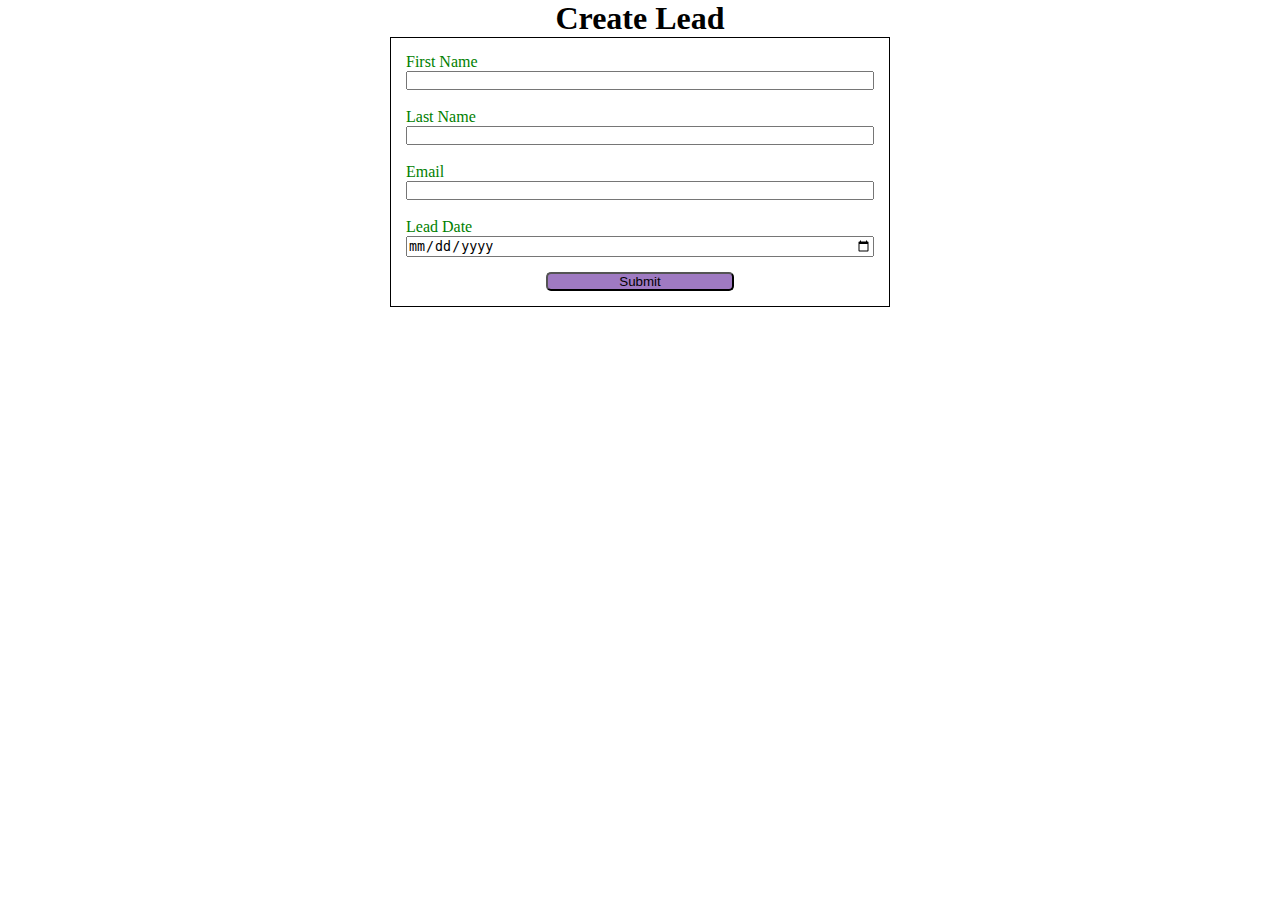
==== index.html @ 551fe232 "Initial Commit" ====
<!DOCTYPE html>
<html lang="en">
<head>
    <meta charset="UTF-8">
    <meta name="viewport" content="width=device-width, initial-scale=1.0">
    <title>Web to Lead Form</title>
    <link rel="stylesheet" href="style.css">
    <script src="script.js"></script>
</head>
<body>
   
    <h1>Create Lead</h1>
    <form action="https://webto.salesforce.com/servlet/servlet.WebToLead?encoding=UTF-8&orgId=00DF9000000di6P" method="POST" onsubmit="beforesubmit()">
    
    <input type=hidden name="oid" value="00DF9000000di6P">
    <input type=hidden name="retURL" value="">
    <input type=hidden name="Lead_Date__c" class="outputdate">
    
   
    <label for="first_name">First Name</label><input  id="first_name" maxlength="40" name="first_name" size="20" type="text" required="true" /><br>
    
    <label for="last_name">Last Name</label><input  id="last_name" maxlength="80" name="last_name" size="20" type="text" required="true" /><br>
    
    <label for="email">Email</label><input  id="email" maxlength="80" name="email" size="20" type="text" required="true" /><br>
    
    <!-- Lead Date:<span class="dateInput dateOnlyInput"><input  id="00NF90000083hy3" name="00NF90000083hy3" size="12" type="text" /></span><br> -->
    <label for="date">Lead Date</label><input type="date" required="true" class="inputdate">
    
    <input type="submit" name="submit" class="submit">
    
    </form>
    
</body>
</html>
---- style.css ----
*{
    margin: 0;
    padding: 0;
    box-sizing: border-box;
}

h1{
    text-align: center;
}

input, label{
    display: block;
}

label{
    color: green;
}
input{
    width: 100%;
}

.submit{
    margin: 15px auto 0 auto;
    width: 40%;
    background-color: rgb(159, 122, 194);
    border-radius: 5px;
}

form{
    min-width: 300px;
    max-width: 500px;
    margin: auto;
    border: 1px solid black;
    padding: 15px;
}

/* margin- top right bottom left */
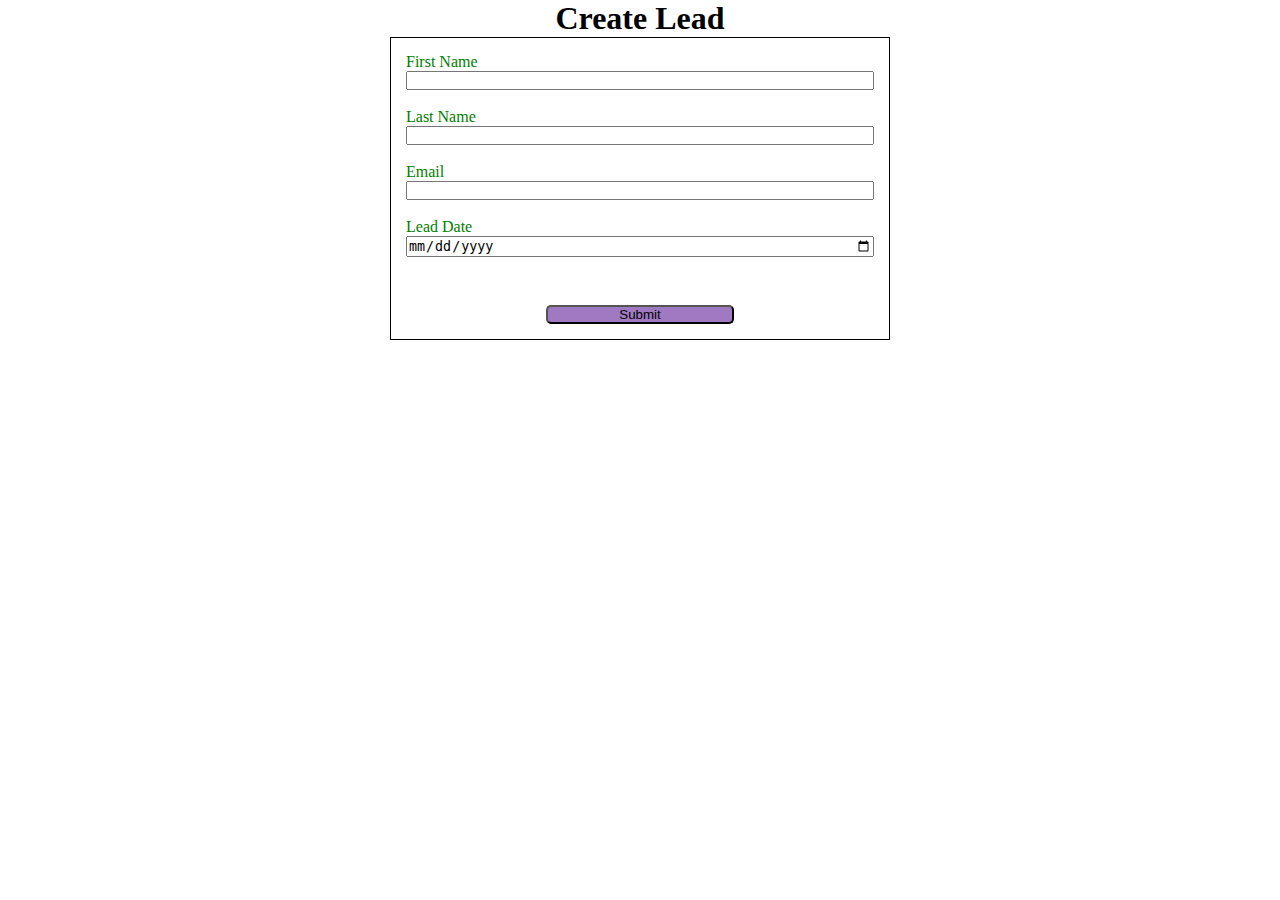
==== commit e823ca69: "Recaptcha added" ====
--- a/index.html
+++ b/index.html
@@ -6,14 +6,16 @@
     <title>Web to Lead Form</title>
     <link rel="stylesheet" href="style.css">
     <script src="script.js"></script>
+    <script src="https://www.google.com/recaptcha/api.js"></script>
 </head>
 <body>
    
     <h1>Create Lead</h1>
     <form action="https://webto.salesforce.com/servlet/servlet.WebToLead?encoding=UTF-8&orgId=00DF9000000di6P" method="POST" onsubmit="beforesubmit()">
     
+    <input type=hidden name='captcha_settings' value='{"keyname":"WebToLeadProject","fallback":"true","orgId":"00DF9000000di6P","ts":""}'>
     <input type=hidden name="oid" value="00DF9000000di6P">
-    <input type=hidden name="retURL" value="">
+    <input type=hidden name="retURL" value="https://faiz1675.github.io/Web-To-Lead-Project/thanks.html">
     <input type=hidden name="Lead_Date__c" class="outputdate">
     
    
@@ -25,6 +27,8 @@
     
     <!-- Lead Date:<span class="dateInput dateOnlyInput"><input  id="00NF90000083hy3" name="00NF90000083hy3" size="12" type="text" /></span><br> -->
     <label for="date">Lead Date</label><input type="date" required="true" class="inputdate">
+
+    <div class="g-recaptcha" data-sitekey="6Lf-LsIpAAAAAGbnX13964zlsvU4Iv3xMJQvt8yo"></div><br>
     
     <input type="submit" name="submit" class="submit">
     
--- a/style.css
+++ b/style.css
@@ -34,4 +34,10 @@
     padding: 15px;
 }
 
-/* margin- top right bottom left */+/* margin- top right bottom left */
+
+.g-recaptcha{
+    margin-top: 15px;
+    display: flex;
+    justify-content: center;
+}